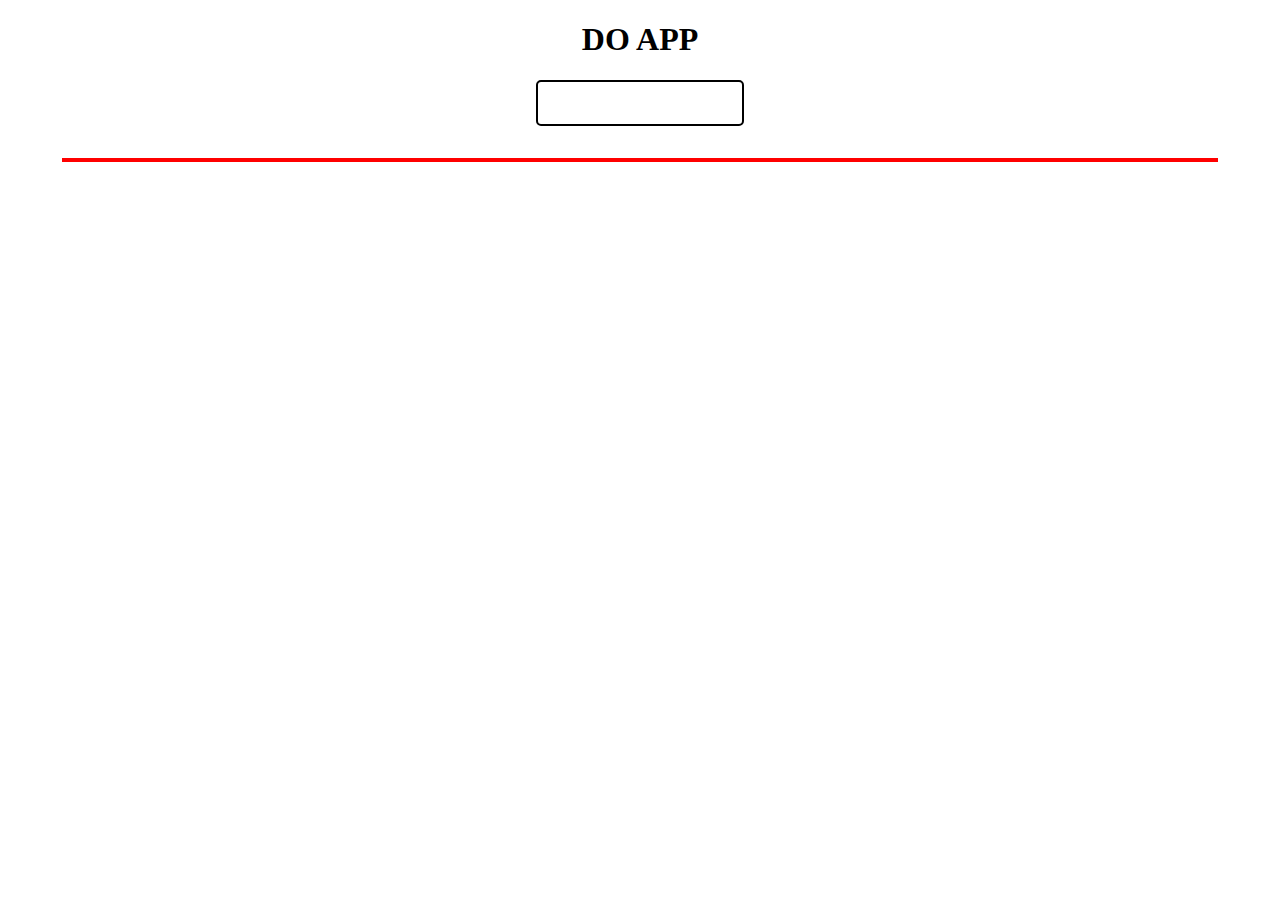
==== index.html @ f9a713ae "minor task styling, just for a start :)" ====
<!DOCTYPE html>
<html lang="en">
<head>
    <meta charset="UTF-8">
    <meta name="viewport" content="width=device-width, initial-scale=1.0">
    <meta http-equiv="X-UA-Compatible" content="ie=edge">
    <link rel="stylesheet" href="styles.css">
    <title>Do</title>
</head>
<body>

    <div class="container">
        
        <h1>DO APP</h1>

        <form id="task-form">
            <input type="text" id="task-input">
            
        </form>

        <div id="task-container"></div>

    </div>

    <script src="app.js"></script>
    
</body>
</html>
---- styles.css ----
html, body {
    margin: 0;
    padding: 0;
}

.container {
    /* margin: 0 auto; */
    display: flex;
    justify-content: center;
    align-items: center;
    flex-direction: column;
}

#task-input {
    padding: 1em;
    border-radius: 5px;
    border: 2px solid black;
    /* width: 100% */
}

#task-container {
    margin-top: 2em;
    border: 2px solid red;
    /* height: 50vh; */
    width: 90%;
}

.task {
    margin: 0.5em;
    padding: 0.5em;
    border: 2px solid black
}
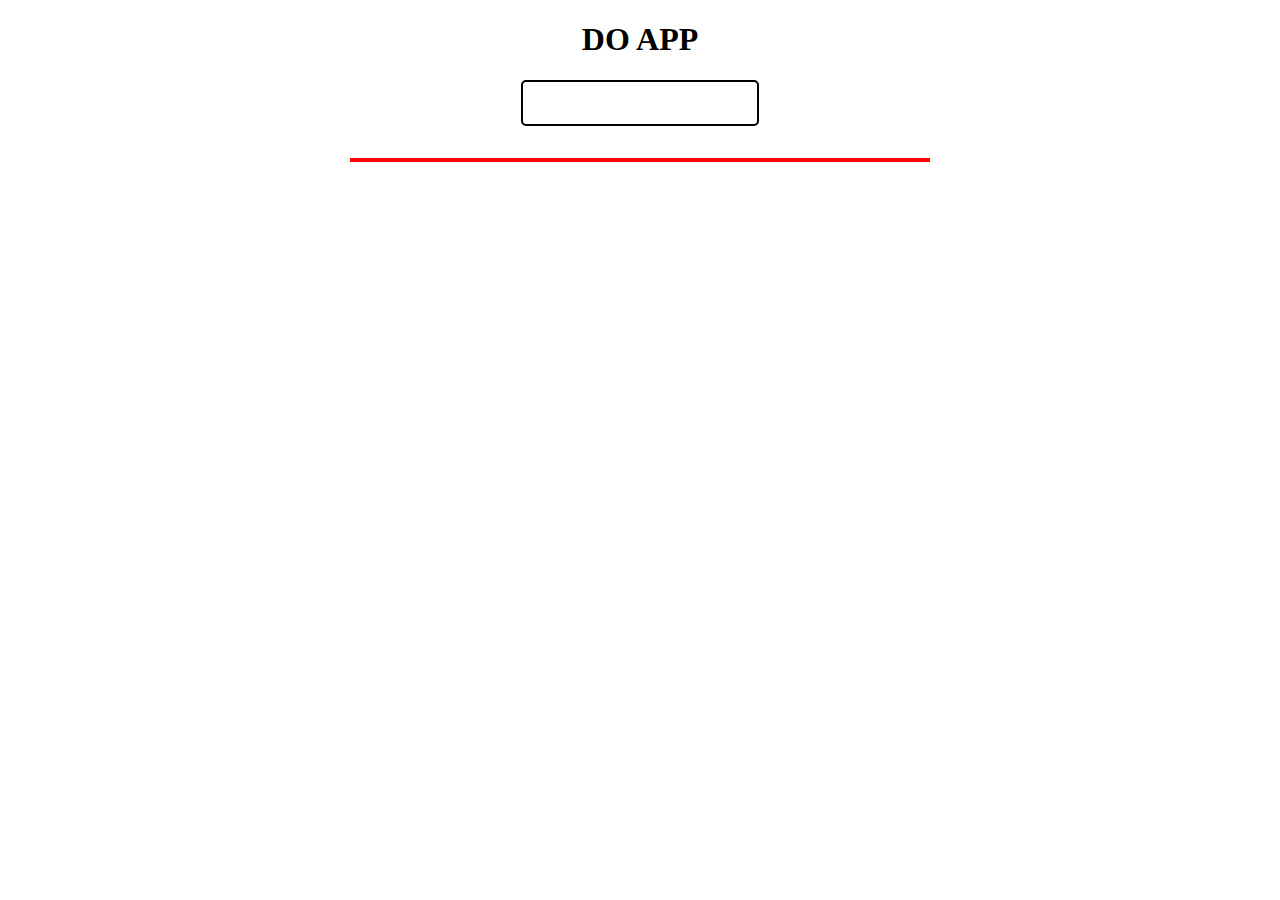
==== commit 4cec0a74: "working with localstorage" ====
--- a/index.html
+++ b/index.html
@@ -14,15 +14,15 @@
         <h1>DO APP</h1>
 
         <form id="task-form">
-            <input type="text" id="task-input">
-            
+            <input required type="text" id="task-input">    
         </form>
 
-        <div id="task-container"></div>
+        <div id="task-container"></div>   
 
     </div>
 
     <script src="app.js"></script>
+    <!-- <script src="main.js"></script> -->
     
 </body>
 </html>--- a/styles.css
+++ b/styles.css
@@ -5,21 +5,32 @@
 }
 
 .container {
-    /* margin: 0 auto; */
+    margin: 0 auto;
     display: flex;
     justify-content: center;
     align-items: center;
     flex-direction: column;
+    width: 50%;
+}
+
+form {
+    display: flex;
+    flex-direction: column;
+    justify-content: center;
+    align-items: center;
 }
 
 #task-input {
     padding: 1em;
     border-radius: 5px;
     border: 2px solid black;
-    /* width: 100% */
+    width: 100%
 }
 
 #task-container {
+    display: flex;
+    flex-direction: column;
+    justify-content: center;
     margin-top: 2em;
     border: 2px solid red;
     /* height: 50vh; */
@@ -30,4 +41,9 @@
     margin: 0.5em;
     padding: 0.5em;
     border: 2px solid black
+}
+
+
+.done {
+    text-decoration: line-through;
 }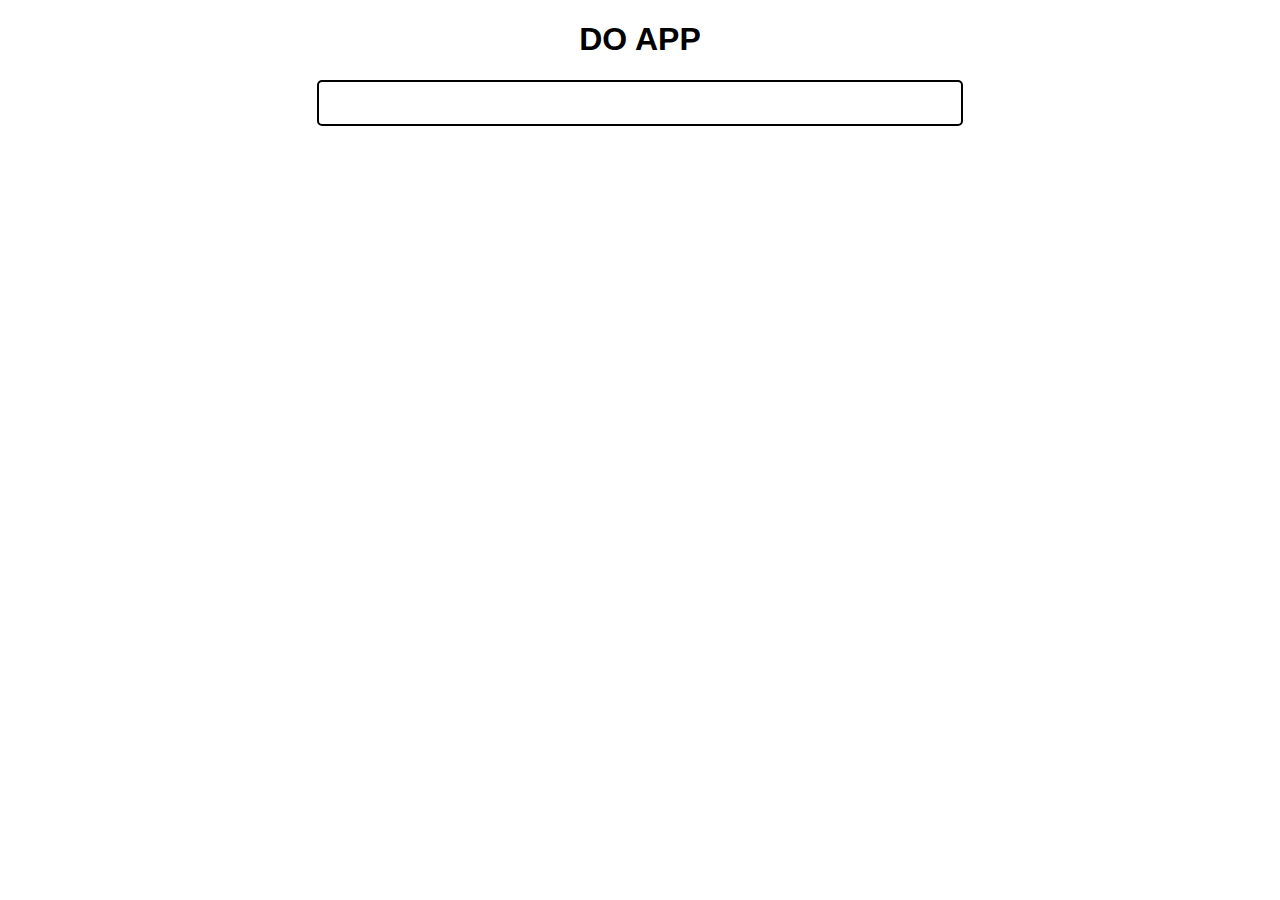
==== commit ee761eec: "basic todo done, but without LS" ====
--- a/index.html
+++ b/index.html
@@ -17,7 +17,7 @@
             <input required type="text" id="task-input">    
         </form>
 
-        <div id="task-container"></div>   
+        <div id="todo-container"></div>   
 
     </div>
 
--- a/styles.css
+++ b/styles.css
@@ -2,6 +2,8 @@
 html, body {
     margin: 0;
     padding: 0;
+    font-family: 'Segoe UI', Tahoma, Geneva, Verdana, sans-serif;
+    /* background-color: rgba(190, 189, 192, 0.5); */
 }
 
 .container {
@@ -10,40 +12,53 @@
     justify-content: center;
     align-items: center;
     flex-direction: column;
-    width: 50%;
+    width: 60%;
 }
 
 form {
-    display: flex;
-    flex-direction: column;
-    justify-content: center;
-    align-items: center;
+    display: contents;
 }
+
 
 #task-input {
     padding: 1em;
     border-radius: 5px;
     border: 2px solid black;
-    width: 100%
+    width: 80%;
 }
 
-#task-container {
+#todo-container {
     display: flex;
     flex-direction: column;
     justify-content: center;
+    /* align-items: center; */
     margin-top: 2em;
-    border: 2px solid red;
-    /* height: 50vh; */
-    width: 90%;
+    width: 100%;
+    background-color: aliceblue;
 }
 
 .task {
     margin: 0.5em;
-    padding: 0.5em;
-    border: 2px solid black
+    padding: 1em;
+    box-shadow: inset 0 0 20px 0 rgb(207, 204, 204);;
+    font-size: 1.2em;
+    font-weight: 450;
+    color: rgb(70, 64, 64);
+    border-radius: 5px;
+}
+
+.task:hover {
+    box-shadow: inset 0 0 20px 0 rgba(90, 84, 84, 0.9);
+    transition: all 0.7s;
 }
 
 
 .done {
     text-decoration: line-through;
+    opacity: 0.5;
+
+}
+
+.done:hover {
+    cursor: not-allowed;
 }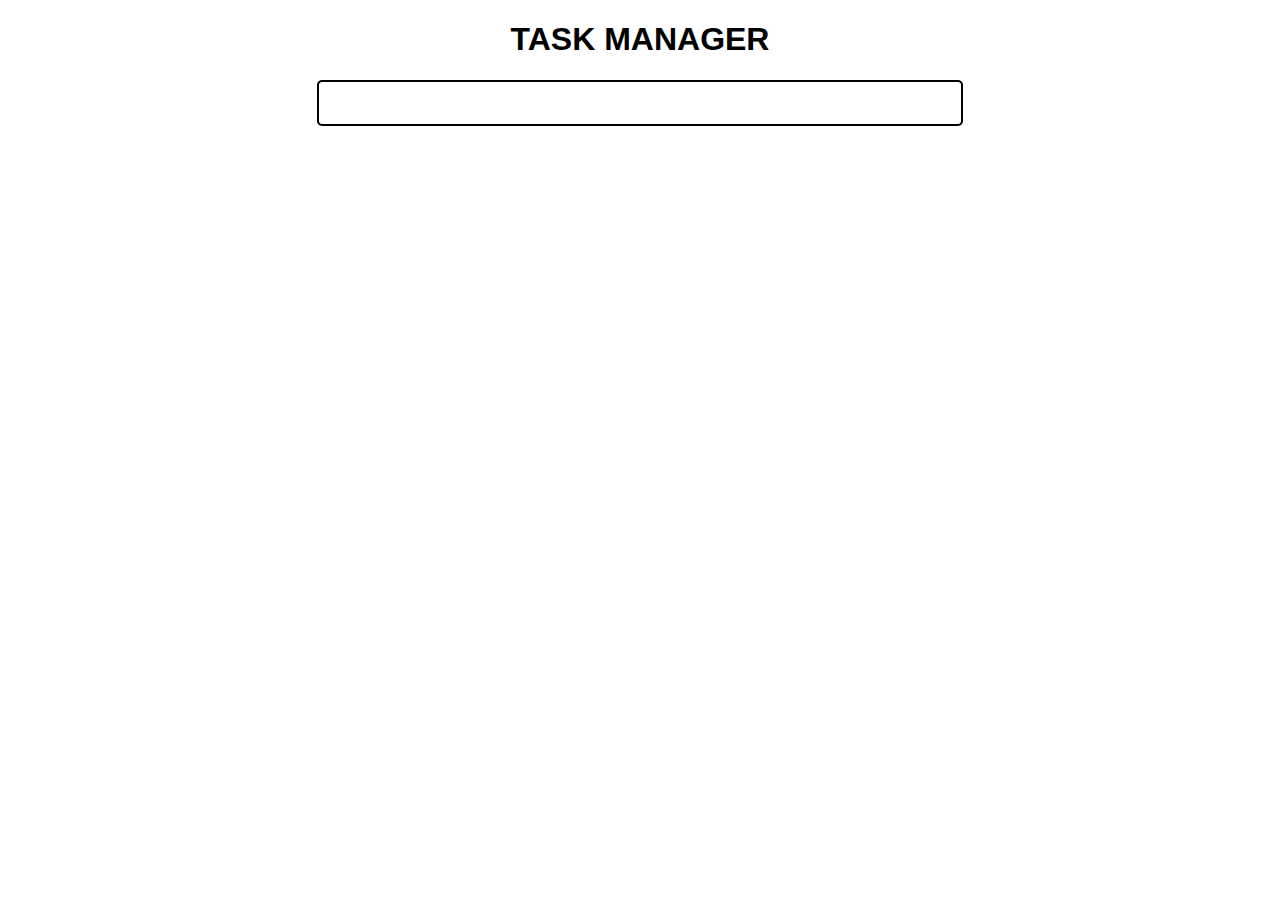
==== commit 5613ee2c: "Merge pull request #1 from UcheSylvester/ft-working-on-displaying-Todos" ====
--- a/index.html
+++ b/index.html
@@ -1,5 +1,6 @@
 <!DOCTYPE html>
 <html lang="en">
+
 <head>
     <meta charset="UTF-8">
     <meta name="viewport" content="width=device-width, initial-scale=1.0">
@@ -7,22 +8,28 @@
     <link rel="stylesheet" href="styles.css">
     <title>Do</title>
 </head>
+
 <body>
 
     <div class="container">
-        
-        <h1>DO APP</h1>
+
+        <h1>TASK MANAGER</h1>
 
         <form id="task-form">
-            <input required type="text" id="task-input">    
+            <input required type="text" id="task-input">
         </form>
 
-        <div id="todo-container"></div>   
+        <div id="task-container"></div>
 
     </div>
 
-    <script src="app.js"></script>
+    <script src="scripts.js"></script>
     <!-- <script src="main.js"></script> -->
-    
+    <!-- 
+    TODO 
+
+    work on saving tasks to local storage -->
+
 </body>
+
 </html>--- a/styles.css
+++ b/styles.css
@@ -27,7 +27,7 @@
     width: 80%;
 }
 
-#todo-container {
+#task-container {
     display: flex;
     flex-direction: column;
     justify-content: center;
